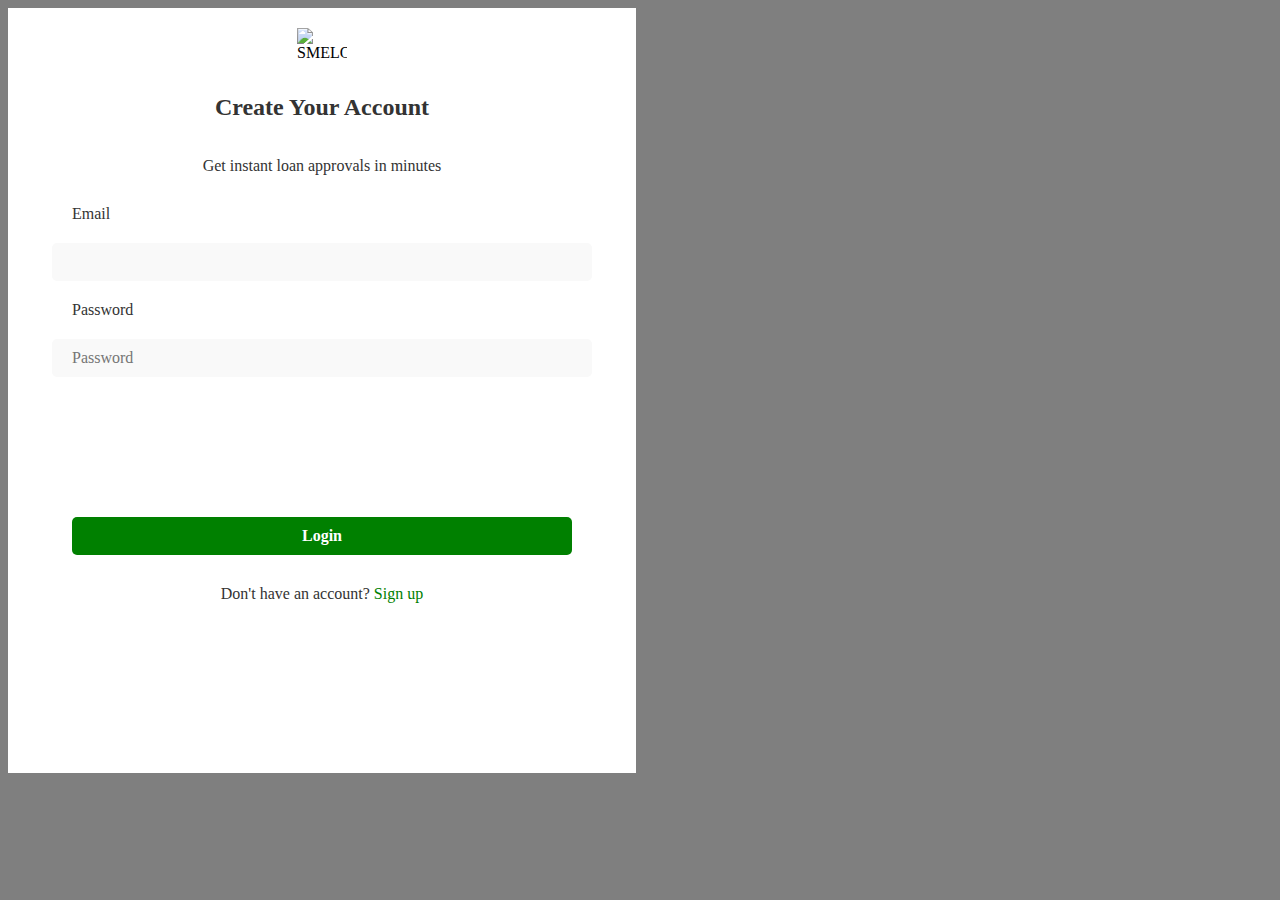
==== homepageU.html @ f0a1db95 "removed all folders" ====
<!DOCTYPE html>
<html lang="en">
<head>
    <meta charset="UTF-8">
    <meta name="viewport" content="width=device-width, initial-scale=1.0">
    <title>User Dashboard</title>
    <link rel="stylesheet" href="all.css">
    <link rel="stylesheet" href="homepageU.css">
</head>
<body>
    <header>
        <div class="logoHold">
            <img src="smedanLogo.png" alt="SMELOANS" width="50px" height="50px">
            <h1>ENUGUSMELOANS</h1>
        </div>

        <nav>
            <button type="button" id="AllApplic">All</button>
            <button type="button" id="SubmittedApplic">Submitted</button>
            <button type="button" id="UnderReviewApplic">Under Review</button>
            <button type="button" id="ApprovedApplic">Approved</button>
            <button type="button" id="RejectedApplic">Rejected</button>
        </nav>

        <div class="user">
            <img src="user.png" alt="User" width="50px" height="50px">
        </div>
    </header>

    <section class="dashboard">
        <div class="dashboardHeading">
            <h1>User Dashboard</h1>
        </div>

        <div class="dashboardHeaders">
            <div class="submittedHeader">
                <h2>Submitted</h2>
                <p>24</p>
            </div>

            <div class="underReviewHeader">
                <h2>Under Review</h2>
                <p>12</p>
            </div>

            <div class="approvedHeader">
                <h2>Approved</h2>
                <p>6</p>
            </div>
        </div>

        <h1 class="applicationsHeading">All Applications</h1>
        <section class="applicationsHold">
            <!-- <div class="application">
                <p>#1</p>
                <p>Nexford University</p>
                <p>pending</p>
                <p>Jan 13,2025</p>
                <p>accepted</p>
            </div> -->

        </section>
    </section>
    
    <section class="content">
        <h1 class="contentHeading">
            Application Number
        </h1>

        <div class="statusBox">
            <p>Status</p>
             <h2>Pending</h2><!--<h2>Submitted<span> - pending</span></h2> we have under review - pending, - accepted and plain old rejected-->
        </div>

        <h3 class="activityHeading">Activity</h3>

        <section class="activityHold">
            <!-- <div class="activity">
                <p>Submitted</p>
                <img src="../approvedGreen.svg" alt="good" width="30px" height="30px">
            </div> -->

        </section>

        <div class="buttonHold">
            <!-- <button type="button" id="cta" onclick="uploadDocument()">Upload Document</button> -->
        </div>
    </section>

    <script src="homepageU.js"></script>
</body>
</html>
---- homepageU.css ----
*{
    margin: 0;
    padding: 0;
    box-sizing: border-box;
}
body{
    display: flex;
}
header{
    display: flex;
    flex-direction: column;
    justify-content: space-between;
    align-items: center;
    padding: 20px 1vw;
    width: 15svw;
    height: 100vh;
    background-color: #f5f5f5;
    border-right: 2px solid #494949;
    /* color: white; */
}
header .logoHold{
    display: flex;
    flex-direction: column;
    align-items: center;
    row-gap: 10px;
}
header .logoHold h1{
    font-family: Inter;
    font-size: 12px;
    font-weight: 500;
    color: #333;
}
header nav{
    display: flex;
    flex-direction: column;
    row-gap: 20px;
}
header nav button{
    all: unset;
    color: #333;
}
header nav button:hover{
    color: green;
}




section.dashboard{
    width: 55svw;
    height: 100svh;
    /* background-color: #d1d1d1; */
    background-color: #f5f5f5;
    padding: 0px 3vw;
    overflow-y: scroll;
}
section.dashboard .dashboardHeading{
    display: flex;
    justify-content: space-between;
    align-items: center;
    padding: 30px 0px;
    /* background-color: #f5f5f5; */
    color:#333
}
.dashboardHeaders{
    display:flex;
    justify-content: space-between;
    align-items: center;
    padding: 20px 0px;
}
.dashboardHeaders>div{
    width: 30%;
    height: 80px;
    padding: 0px 10px;
    background-color: green;
    display: flex;
    flex-direction: column;
    justify-content: center;
    border-radius: 10px;
    background-image: linear-gradient( to right, green 0%, rgb(0, 157, 0) 100%);

    /* background-repeat: no-repeat;
    background-size: 50px 50px;
    background-position: right bottom; */
}
/* .submittedHeader{
    background-image: url(../submitGrey.png);
}
.underReviewHeader{
    background-image: url(../pendingGrey.png);
}
.approvedHeader{
    background-image: url(../approvedGrey.png);
} */
.dashboardHeaders>div h2{
    font-family: Inter;
    font-size: clamp(1rem, 2vw, 1.4rem);
    font-weight: 600;
    color: white;
}
.dashboardHeaders>div p{
    font-family: Inter;
    color: white;
}

h1.applicationsHeading{
    font-weight: 600;
    color: #333;
    padding: 15px 0px;
    border-bottom: 3px solid #333;
}
section.dashboard section.appicationsHold{
    overflow-y: scroll;
}
section.dashboard section.applicationsHold .application{
    display: flex;
    justify-content: space-between;
    padding: 15px 0px;
    border-bottom: 2px solid #333;
    column-gap: 10px;
}
section.dashboard section.applicationsHold .application p{
    font-family: Manrope;
    font-size: calc(5px + 1vw);
}

/* .application p:nth-of-type(3){
    background-color: red;
} */














section.content{
    width: 30svw;
    height: 100svh;
    background-color: #fcfcfc;
    padding: 30px 2vw;
    overflow-y: scroll;
    position: relative;
}
section.content h1.contentHeading{
    margin-bottom: 20px;
}
section.content .statusBox{
    width: 100%;
    height: 120px;
    background-color: white;
    border-radius: 10px;
    padding: 20px;
}
section.content .statusBox>h2{
    margin-top: 15px;
    font-size: calc(10px + 1vw);
}
section.content>ul>li{
    font-family: Manrope;
    padding: 10px 0px;
}
section.content h3.activityHeading{
    margin: 20px 0px 10px;
    border-bottom: 2px solid #333;
}
section.content>p{
    font-family: Manrope;
    margin-bottom: 10px;
}
section.content>label{
    font-family: Manrope;
    display: block;
    margin: 30px 0px 10px;
}
section.content>input{
    width: 100%;
    height: 40px;
    border-radius: 5px;
    border: 1px solid green;
    background-color: rgb(245, 252, 250);
}
section.content>input:disabled{
    background-color: #dfdfdf;
    border: 1px solid #333;
}
section.content section.activityHold{
    /* height: 250px; */
    /* background-color: bisque; */
    padding: 20px 0px;
}
.activity{
    display: flex;
    align-items: center;
    justify-content: space-between;
}
/* .activity img{
    color: #008000;
} */

.buttonHold{
    display: flex;
    justify-content: center;
    align-items: center;
    width: 100%;
    margin: 30px 0px;
    /* position: relative; */

    /* position: sticky;
    bottom: 0px; */
}
#cta,
#submitDocumentBtn{
    padding: 10px;
    border-radius: 10px;
    font-weight: 500;
    font-size: calc(7px + 1vw);
    border: 2px solid green;
    background-color: green;
    color: white;


}
#cta:hover,
#submitDocumentBtn:hover{
    background-color: transparent;
    color: green;
}
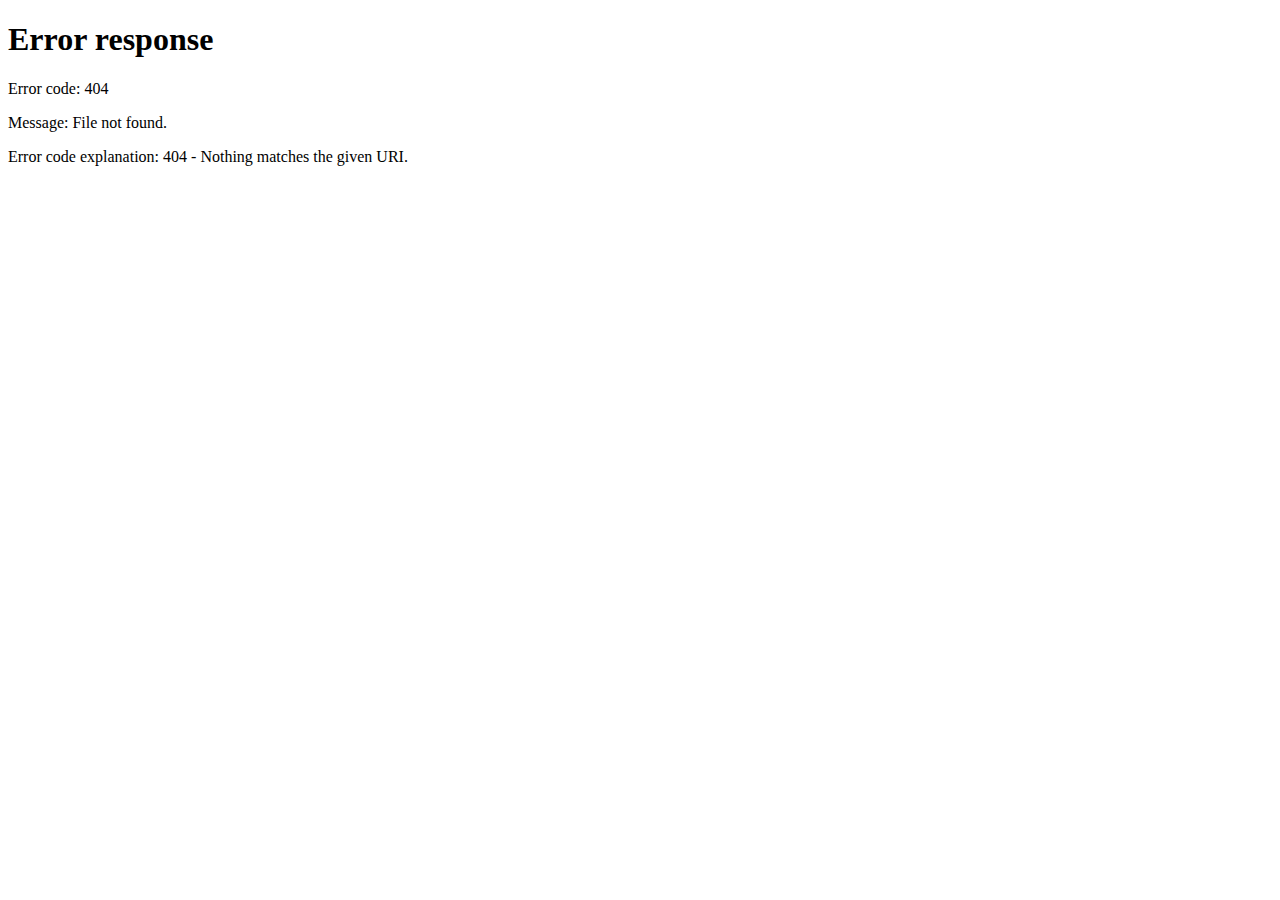
==== commit 3f633030: "refactor logout functionality and enhance user interface in admin and homepage" ====
--- a/homepageU.html
+++ b/homepageU.html
@@ -24,6 +24,7 @@
 
         <div class="user">
             <img src="user.png" alt="User" width="50px" height="50px">
+            <button type="button" onclick="logout()">Logout</button>
         </div>
     </header>
 
--- a/homepageU.css
+++ b/homepageU.css
@@ -41,6 +41,18 @@
 }
 header nav button:hover{
     color: green;
+}
+.user{
+    display: flex;
+    flex-direction: column;
+    align-items: center;
+}
+.user button{
+    padding: 5px;
+    border-radius: 10px 5px;
+    background-color: red;
+    color: white;
+    border-width: 0px;
 }
 
 
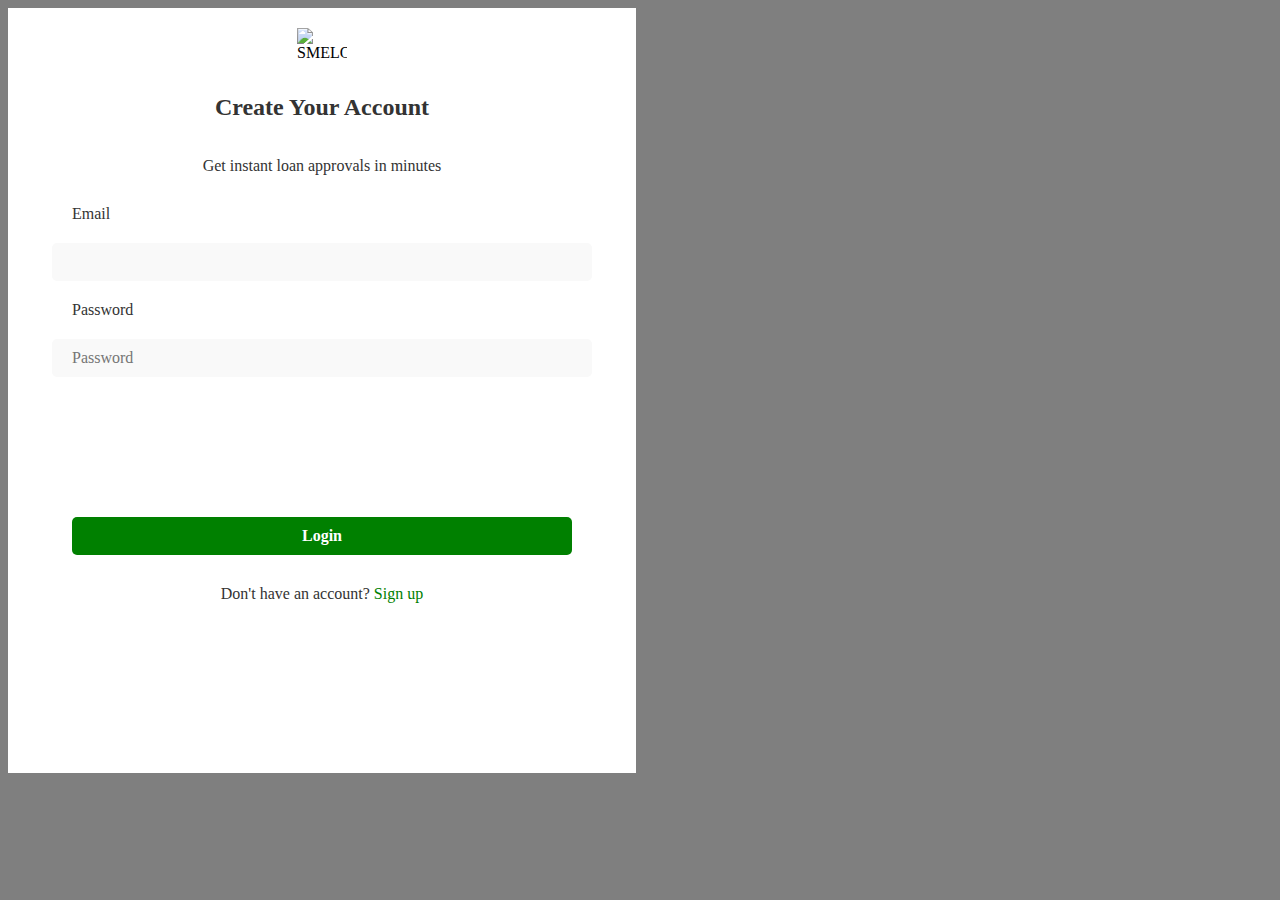
==== commit 004fd4a7: "Add favicon to multiple HTML files and update background image in CSS" ====
--- a/homepageU.html
+++ b/homepageU.html
@@ -6,6 +6,7 @@
     <title>User Dashboard</title>
     <link rel="stylesheet" href="all.css">
     <link rel="stylesheet" href="homepageU.css">
+    <link rel="shortcut icon" href="favicon.ico" type="image/x-icon">
 </head>
 <body>
     <header>
@@ -36,17 +37,17 @@
         <div class="dashboardHeaders">
             <div class="submittedHeader">
                 <h2>Submitted</h2>
-                <p>24</p>
+                <!-- <p>24</p> -->
             </div>
 
             <div class="underReviewHeader">
                 <h2>Under Review</h2>
-                <p>12</p>
+                <!-- <p>12</p> -->
             </div>
 
             <div class="approvedHeader">
                 <h2>Approved</h2>
-                <p>6</p>
+                <!-- <p>6</p> -->
             </div>
         </div>
 
